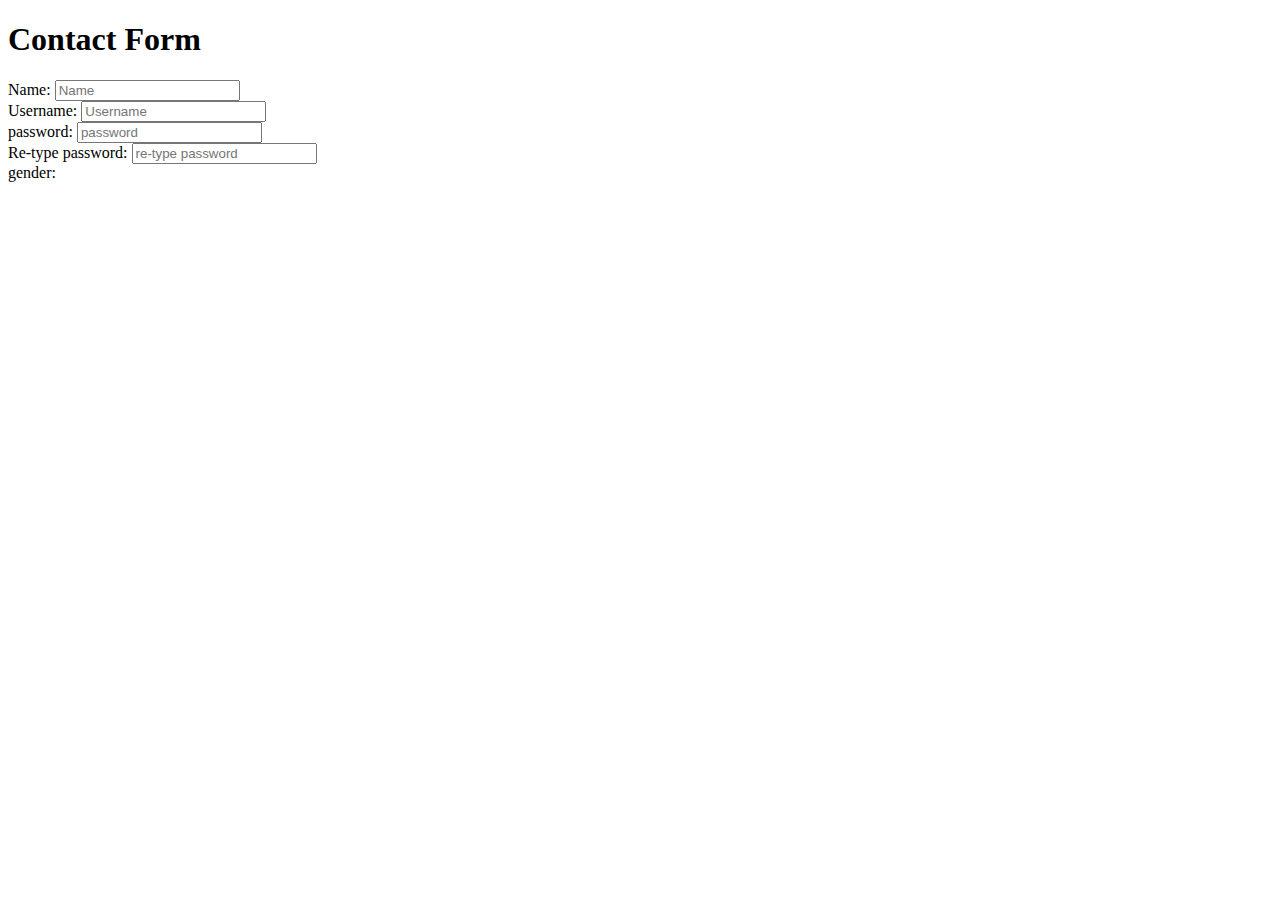
==== index.html @ b8b02bee "first commit" ====
<!DOCTYPE html>
<html lang="en">
<head>
    <meta charset="UTF-8">
    <meta http-equiv="X-UA-Compatible" content="IE=edge">
    <meta name="viewport" content="width=device-width, initial-scale=1.0">
    <title>Contact form</title>
</head>
<body>
    <form>
    <h1>Contact Form</h1>
    <form action="" method="post">
        <label for="">  Name: <input type="text" name="Name:" id="username" placeholder="Name"></label>
        <br>
        <label for="">  Username: <input type="text" name="Name:" id="username" placeholder="Username"></label>
    <div><label for="">password: <input type="password" name="password" id="password" placeholder="password"></label></div>
    <div><label for="">Re-type password: <input type="password" name="password" id="password" placeholder="re-type password"></label></div>
    <div><label for="">gender: </label></div>
</form>
</body>
</html>
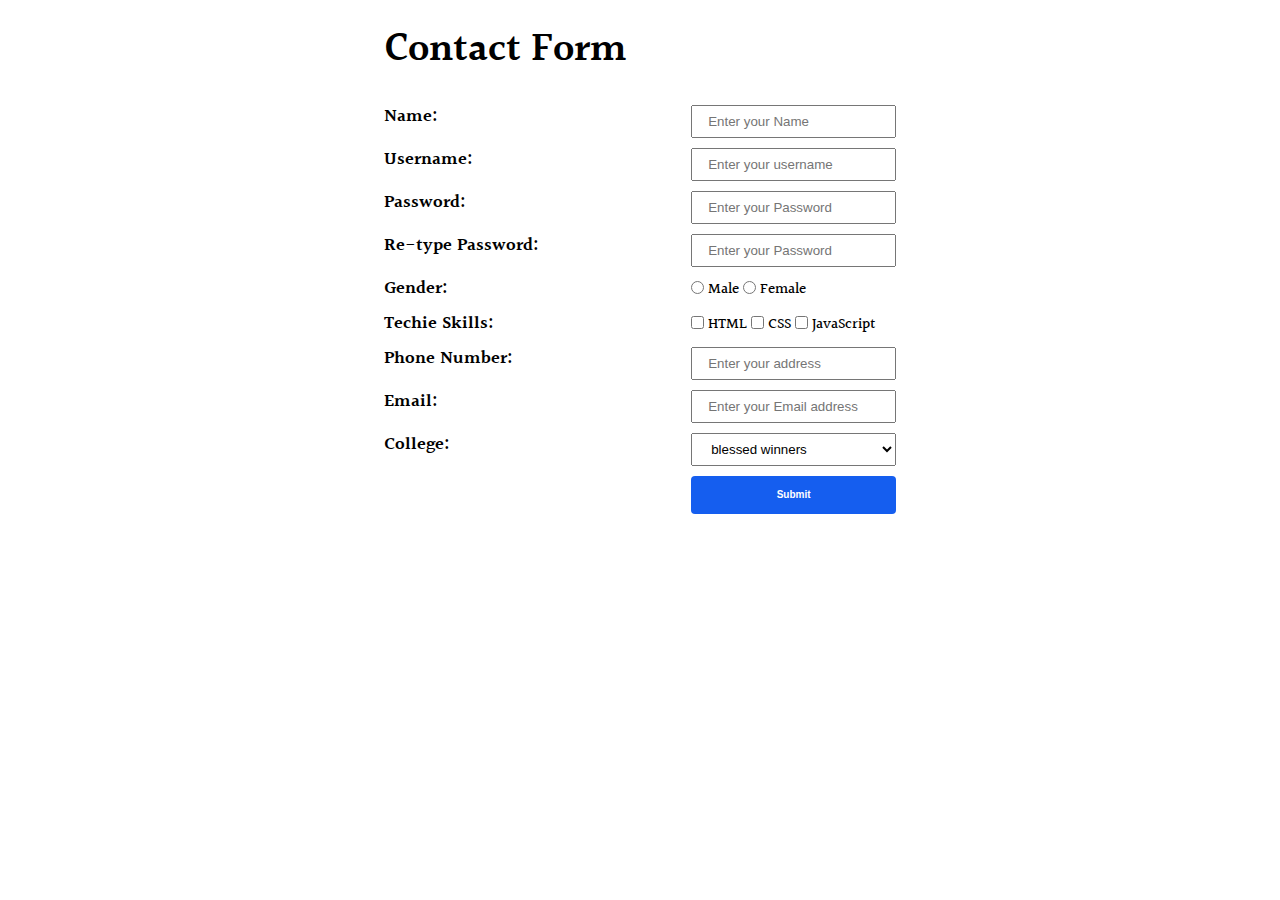
==== commit 374a3403: "form and table" ====
--- a/index.html
+++ b/index.html
@@ -4,18 +4,74 @@
     <meta charset="UTF-8">
     <meta http-equiv="X-UA-Compatible" content="IE=edge">
     <meta name="viewport" content="width=device-width, initial-scale=1.0">
-    <title>Contact form</title>
+    <title>Contact Form</title>
+    <link href="https://fonts.googleapis.com/css2?family=Halant:wght@300;400;500;600;700&display=swap" rel="stylesheet">
+    <link rel="stylesheet" href="style.css">
 </head>
 <body>
-    <form>
-    <h1>Contact Form</h1>
-    <form action="" method="post">
-        <label for="">  Name: <input type="text" name="Name:" id="username" placeholder="Name"></label>
-        <br>
-        <label for="">  Username: <input type="text" name="Name:" id="username" placeholder="Username"></label>
-    <div><label for="">password: <input type="password" name="password" id="password" placeholder="password"></label></div>
-    <div><label for="">Re-type password: <input type="password" name="password" id="password" placeholder="re-type password"></label></div>
-    <div><label for="">gender: </label></div>
-</form>
+    <section>
+        <h1>Contact Form</h1>
+        <form action="">
+            <div class="namecl">
+                <label for="name" class="head">Name: </label>
+                <input type="text" class="text" placeholder="Enter your Name">
+            </div>
+            <div class="namecl">
+                <label for="username" class="head">Username:</label>
+                <input type="text" class="text" placeholder="Enter your username">
+            </div>
+            <div class="namecl">
+                <label for="password" class="head">Password:</label>
+                <input type="password" class="text" name="password" id="" placeholder="Enter your Password">
+            </div>
+            <div class="namecl">
+                <label for="password" class="head">Re-type Password:</label>
+                <input type="password" class="text" name="password" id="" placeholder="Enter your Password">
+            </div>
+            <div class="namecl">
+                <label for="gender" class="head">Gender:</label>
+                <!-- Radio botton section -->
+               <div class="radio">
+                <input type="radio" name="Male" id="">
+                <label for="male">Male</label>
+                <input type="radio" name="Female" id="">
+                <label for="male">Female</label>
+               </div>
+            </div>
+            <!-- techie section -->
+            <div class="namecl">
+                <label for="Techie Skills:" class="head">Techie Skills:</label>
+                <div class="checkbox">
+                    <input type="checkbox" name="HTML" id="">
+                    <label for="html">HTML</label>
+                    <input type="checkbox" name="CSS" id="">
+                    <label for="CSS">CSS</label>
+                    <input type="checkbox" name="JavaScript" id="">
+                    <label for="JavaScript">JavaScript</label>
+                </div>
+            </div>
+            <div class="namecl">
+                <label for="name" class="head">Phone Number:</label>
+                <input type="number" class="text" name="Number" id="" placeholder="Enter your address">
+            </div>
+            <div class="namecl">
+                <label for="name" class="head">Email:</label>
+                <input type="email" class="text" name="email" id="" placeholder="Enter your Email address">
+            </div>
+            <div class="namecl">
+                <label for="name" class="head" placeholder="choose">College:</label>
+                <select name="" id="">
+
+                    <option value="">blessed winners</option>
+                    <option value="">lilyfield</option>
+                    <option value="">glorious</option>
+                    <option value="">Tender care</option>
+                </select>
+            </div>
+            <input type="submit" class="submit" value="Submit">
+
+        </form>
+    </section>
+
 </body>
 </html>--- a/style.css
+++ b/style.css
@@ -0,0 +1,74 @@
+*{
+margin: 0;
+padding: 0;
+box-sizing: border-box;
+}
+body{
+    
+    font-family: 'Halant', serif;
+    width: 100%;
+}
+h1{
+    
+    font-style: normal;
+    font-weight: 600;
+    font-size: 40px;
+    line-height: 150%;
+    margin-top: 20px;
+    margin-left: 30%;
+    /* margin-bottom: 59px; */
+}
+form{
+    margin-top: 25px;
+    width: 40%;
+    margin-left: 30%;
+    margin-right: 30%;
+
+}
+.namecl{
+    display: flex;
+    justify-content: space-between;
+    margin-bottom: 10px;
+
+}
+.head{
+    font-style: normal;
+    font-weight: 600;
+    font-size: 18px;
+    line-height: 24px;
+    /* width: 50%; */
+}
+.text{
+    width: 40%;
+    padding: 7px 15px;
+    color: #c53e3e;
+}
+.radio, .checkbox{
+    width: 40%;
+    /* display: flex;
+    justify-content: flex-start; */
+}
+select{
+    width: 40%; 
+    padding: 7px 15px;
+}
+.checkbox label, .radio label{
+    font-style: normal;
+    font-weight: 500;
+    font-size: 15px;
+    line-height: 24px;
+}
+.submit{
+    background: #155EEF;
+    border-radius: 4px;
+    font-style: normal;
+    font-weight: 600;
+    font-size: 10px;
+    line-height: 24px;
+    color: #FFFFFF;
+    width: 40%;
+    border: none;
+    padding: 7px 5px;
+    margin-left: 60%;
+
+}
